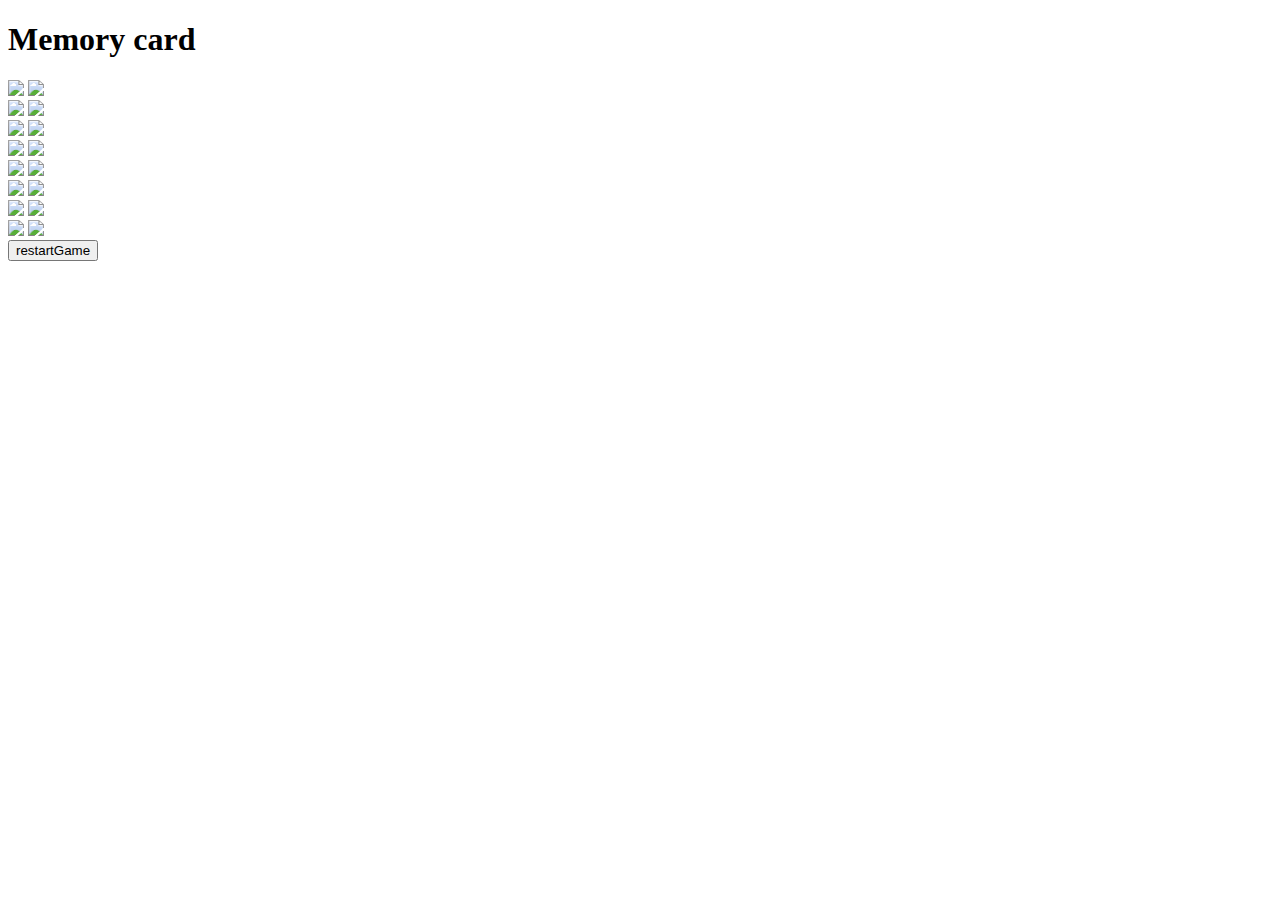
==== card.html @ 82e95188 "addfontgoogle" ====
<!DOCTYPE html>
<html lang="en">
<head>
  <meta charset="UTF-8">
  <meta name="viewport" content="width=device-width, initial-scale=1.0">
  <link rel="stylesheet" href="./style.css" />
  <script defer src="script.js"></script>
  <title>Memory Card</title>
  

</head>
<body>
 <h1>Memory card</h1>
  <div id="memory-Card">
    
    <div class="box">
              
    <img  class= "firstface" data-value="yellow" src= "images/yellow f.jpeg"/>
    <img  class= "cover" src= "images/cover.jpeg"/>
      </div>



      <div class="box">
    <img class= "firstface" data-value="yellow" src= "images/yellow f.jpeg" />
    <img  class= "cover" src= "images/cover.jpeg"/>
      </div>


<div class="box">
    <img class= "firstface" data-value="pink" src= "images/pink f.jpeg" />
    <img  class= "cover" src= "images/cover.jpeg" />
  </div>

  <div class="box">
    <img class= "firstface" data-value="pink" src=  "images/pink f.jpeg"/>
    <img  class= "cover" src=  "images/cover.jpeg"/>
</div>

<div class="box">
    <img class= "firstface" data-value="red" src= "images/red f.jpeg" />
    <img  class= "cover" src=  "images/cover.jpeg"/>
</div>

<div class="box">
    <img class= "firstface" data-value="red" src=  "images/red f.jpeg"/>
    <img  class= "cover" src= "images/cover.jpeg" />
</div>
    
<div class="box">
  <img class= "firstface" data-value="purple" src=  "images/purple f.jpeg"/>
  <img  class= "cover" src= "images/cover.jpeg" />
</div>

<div class="box">
  <img class= "firstface" data-value="purple" src=  "images/purple f.jpeg"/>
  <img  class= "cover" src= "images/cover.jpeg" />
</div>



  </div>
  
  <button id="restart">restartGame</button>
</body>
</html>
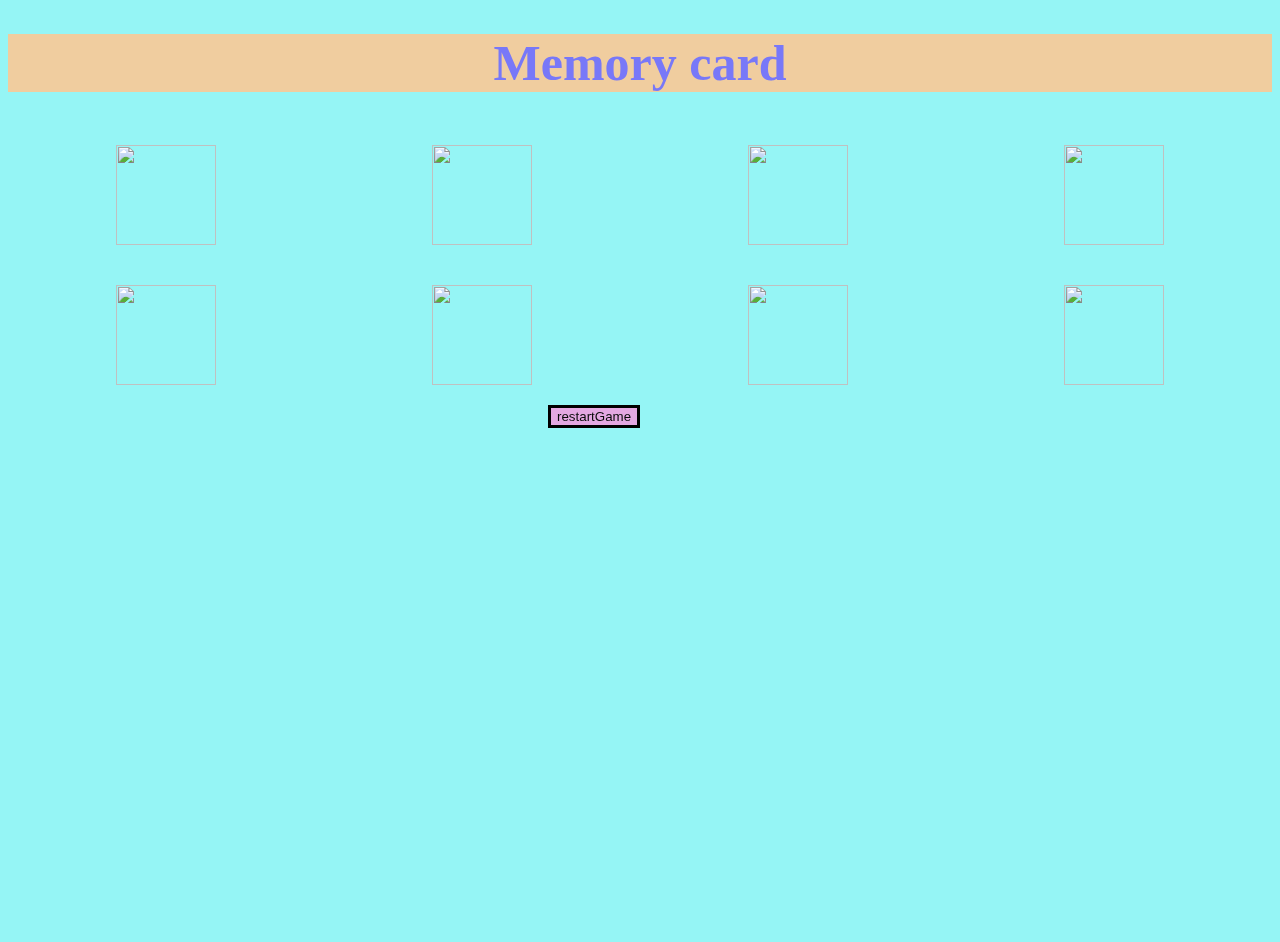
==== commit 651c6bad: "button" ====
--- a/card.html
+++ b/card.html
@@ -3,9 +3,12 @@
 <head>
   <meta charset="UTF-8">
   <meta name="viewport" content="width=device-width, initial-scale=1.0">
+  
+
   <link rel="stylesheet" href="./style.css" />
   <script defer src="script.js"></script>
   <title>Memory Card</title>
+  
   
 
 </head>
@@ -60,7 +63,8 @@
 
 
   </div>
-  
-  <button id="restart">restartGame</button>
+  <div id="card_button">
+  <button id="restart" onclick="startAgain()"> restartGame</button>
+  </div>
 </body>
 </html>--- a/style.css
+++ b/style.css
@@ -0,0 +1,93 @@
+h1 {
+  text-align: center;
+  font-size: 50px;
+  background-color: rgb(240, 205, 159);
+  color: rgb(120, 120, 248);
+}
+
+#memory-Card {
+  margin: 0;
+  padding: 20px;
+  display: grid;
+  grid-template-columns: repeat(4, 1fr);
+  justify-content: center;
+  align-items: center;
+
+  gap: 40px;
+  cursor: pointer;
+}
+body {
+  height: 100vh;
+  background-color: rgb(149, 245, 245);
+}
+
+.box {
+  display: flex;
+  justify-content: center;
+  align-items: center;
+  position: relative;
+
+  transition: all 0.5s;
+  transform-style: preserve-3d;
+}
+.firstface,
+.cover {
+  position: relative;
+  width: 100%;
+  height: 100%;
+  backface-visibility: hidden;
+  transition: all 0.5s;
+  transform-style: preserve-3d;
+}
+
+.box img {
+  width: 100px;
+  height: 100px;
+}
+
+.firstface {
+  display: none;
+}
+
+/* .card.flip .card{
+  transform: rotateY('180');
+} */
+
+.show {
+  display: block;
+  transform: rotateY("180deg");
+}
+
+.hide {
+  display: none;
+  transform: rotateY("180deg");
+}
+
+#link1 {
+  color: rgb(177, 116, 234);
+  font-size: 50px;
+  font-style: italic;
+  margin: 20px;
+  padding: 150px;
+}
+#link2 {
+  text-align: center;
+}
+
+h2 {
+  text-align: center;
+  color: rgb(241, 189, 125);
+  padding: 30px;
+}
+
+button {
+  
+color: rgb(10, 11, 11);
+ border: black solid;
+ 
+ background-color: rgba(239, 157, 223, 0.879);
+ font: size 30px;
+ position: fixed;
+ margin-left: 540px;
+ cursor: pointer;
+}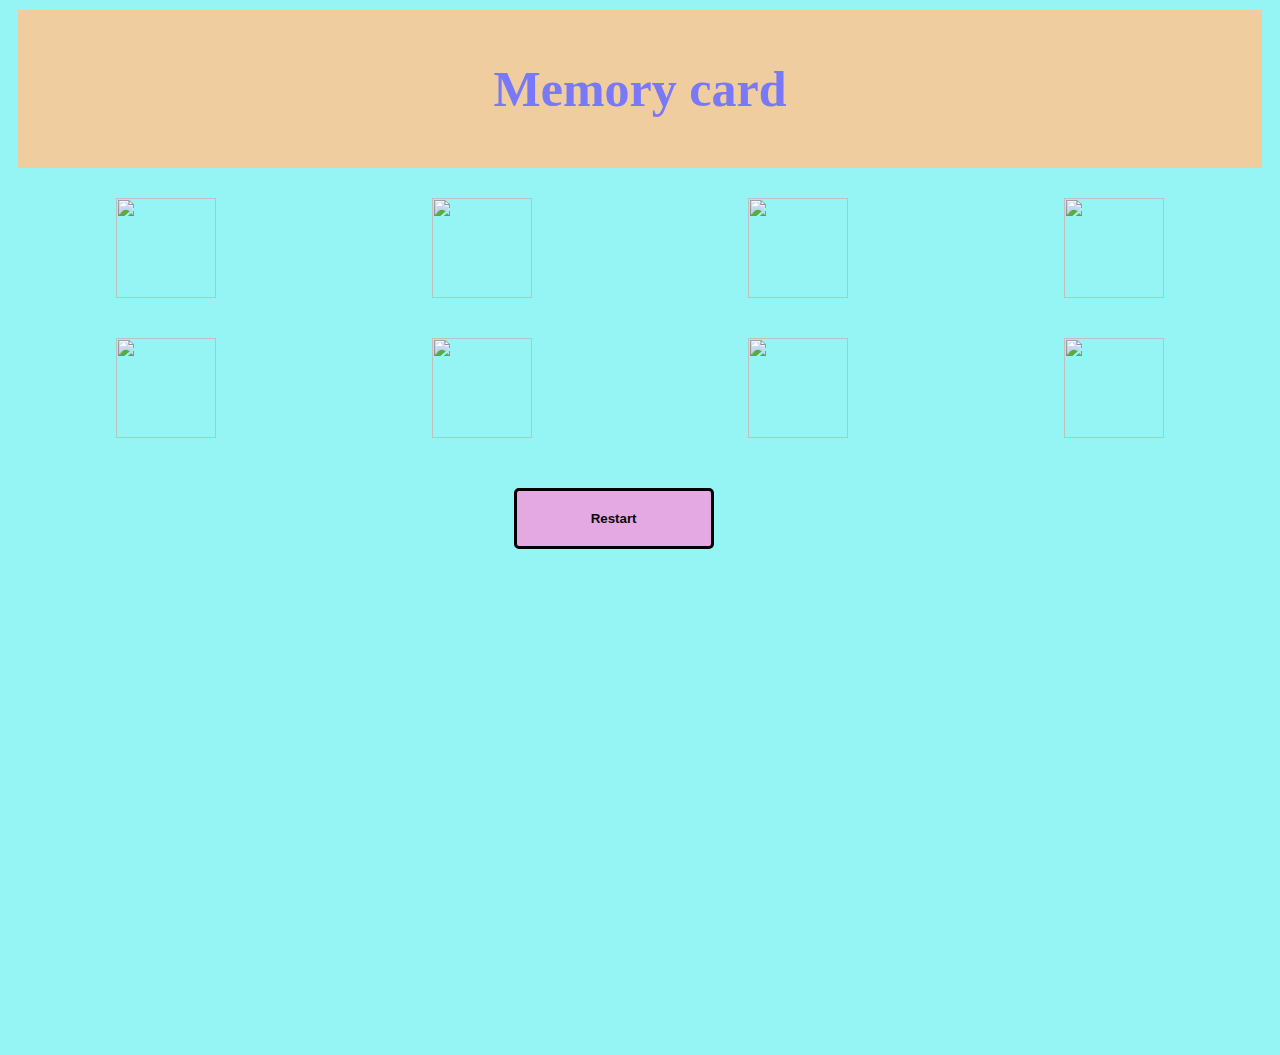
==== commit 464af459: "start-button" ====
--- a/card.html
+++ b/card.html
@@ -64,7 +64,7 @@
 
   </div>
   <div id="card_button">
-  <button id="restart" onclick="startAgain()"> restartGame</button>
+  <button id="restart"> Restart</button>
   </div>
 </body>
 </html>--- a/style.css
+++ b/style.css
@@ -3,6 +3,8 @@
   font-size: 50px;
   background-color: rgb(240, 205, 159);
   color: rgb(120, 120, 248);
+  margin: 10px;
+  padding: 50px;
 }
 
 #memory-Card {
@@ -81,13 +83,31 @@
 }
 
 button {
+  color: rgb(10, 11, 11);
+  border: black solid;
+
+  background-color: rgba(239, 157, 223, 0.879);
+  font: size 30px;
   
-color: rgb(10, 11, 11);
- border: black solid;
- 
- background-color: rgba(239, 157, 223, 0.879);
- font: size 30px;
- position: fixed;
- margin-left: 540px;
- cursor: pointer;
+  margin:40%;
+  cursor: pointer;
+  padding: 20px;
+  border-radius: 5px;
+  font-weight: bold;
+  width: 200px;
+  margin-top: 30px;
+}
+button:hover {
+  background-color: blueviolet;
+  border: 4px solid black;
+  border-radius: 5px;
+}
+#greeting{
+  font-family: 'Poetsen One';
+  font-style: normal;
+  font-weight: 400;
+  font-display: swap;
+}
+#play{
+  margin-left: 30%;
 }